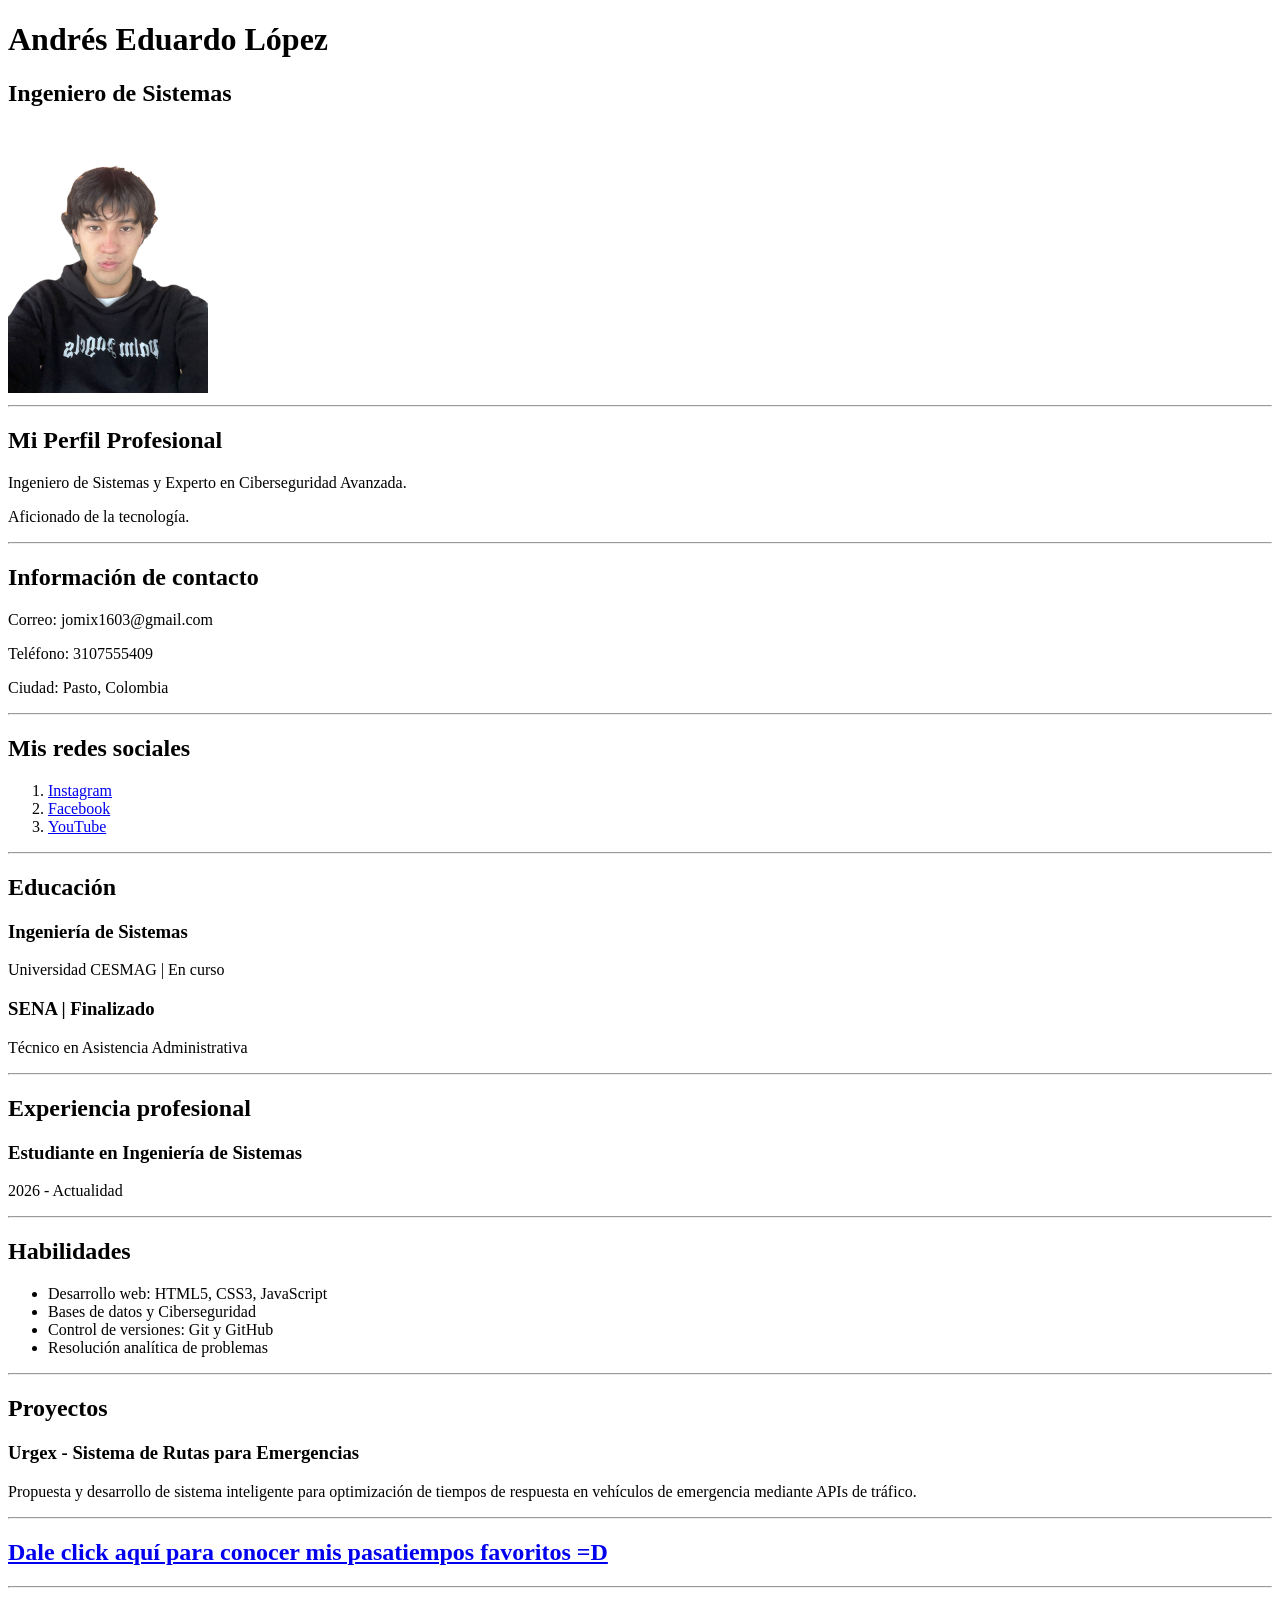
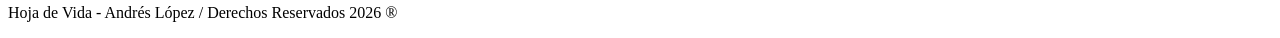
==== index.html @ 20b2368d "Actualizar index.html con estructura corregida" ====
<!DOCTYPE html>
<html lang="es">
<head>
    <meta charset="UTF-8">
    <meta name="viewport" content="width=device-width, initial-scale=1.0">
    <title>Hoja de Vida - Andrés Eduardo López</title>
</head>

<body>
    <!-- Encabezado principal -->
    <header>
        <h1>Andrés Eduardo López</h1>
        <h2>Ingeniero de Sistemas</h2>
        <img src="img/and.jpeg" alt="Fotografía de Andrés López" width="200">
    </header>

    <hr>

    <main>
        <!-- Perfil profesional -->
        <section>
            <h2>Mi Perfil Profesional</h2>
            <p>Ingeniero de Sistemas y Experto en Ciberseguridad Avanzada.</p>
            <p>Aficionado de la tecnología.</p>
        </section>

        <hr>

        <!-- Información de contacto -->
        <section>
            <h2>Información de contacto</h2>
            <p>Correo: jomix1603@gmail.com</p>
            <p>Teléfono: 3107555409</p>
            <p>Ciudad: Pasto, Colombia</p>
        </section>

        <hr>

        <!-- Redes sociales -->
        <section>
            <h2>Mis redes sociales</h2>
            <ol>
                <li>
                    <a href="https://www.instagram.com/migue_163_?igsi=MWlvbWxyYXczZHZsbQ%3D%3D&utm_source=qr" target="_blank">Instagram</a>
                </li>
                <li>
                    <a href="https://www.facebook.com/" target="_blank">Facebook</a>
                </li>
                <li>
                    <a href="https://www.youtube.com/" target="_blank">YouTube</a>
                </li>
            </ol>
        </section>

        <hr>

        <!-- Educación -->
        <section>
            <div>
                <h2>Educación</h2>
                <article>
                    <h3>Ingeniería de Sistemas</h3>
                    <p>Universidad CESMAG | En curso</p>
                </article>
                <article>
                    <h3>SENA | Finalizado</h3>
                    <p>Técnico en Asistencia Administrativa</p>
                </article>
            </div>
        </section>

        <hr>

        <!-- Experiencia profesional -->
        <section>
            <div>
                <h2>Experiencia profesional</h2>
                <article>
                    <h3>Estudiante en Ingeniería de Sistemas</h3>
                    <p>2026 - Actualidad</p>
                </article>
            </div>
        </section>

        <hr>

        <!-- Habilidades -->
        <section>
            <div>
                <h2>Habilidades</h2>
                <ul>
                    <li>Desarrollo web: HTML5, CSS3, JavaScript</li>
                    <li>Bases de datos y Ciberseguridad</li>
                    <li>Control de versiones: Git y GitHub</li>
                    <li>Resolución analítica de problemas</li>
                </ul>
            </div>
        </section>

        <hr>

        <!-- Proyectos -->
        <section>
            <div>
                <h2>Proyectos</h2>
                <h3>Urgex - Sistema de Rutas para Emergencias</h3>
                <p>Propuesta y desarrollo de sistema inteligente para optimización de tiempos de respuesta en vehículos de emergencia mediante APIs de tráfico.</p>
            </div>
        </section>

        <hr>

        <!-- Enlace a pasatiempos -->
        <h2>
            <a href="Pasatiempos.html">Dale click aquí para conocer mis pasatiempos favoritos =D</a>
        </h2>
    </main>

    <hr>

    <!-- Pie de página -->
    <footer>
        <p>Hoja de Vida - Andrés López / Derechos Reservados 2026 ®</p>
    </footer>
</body>
</html>
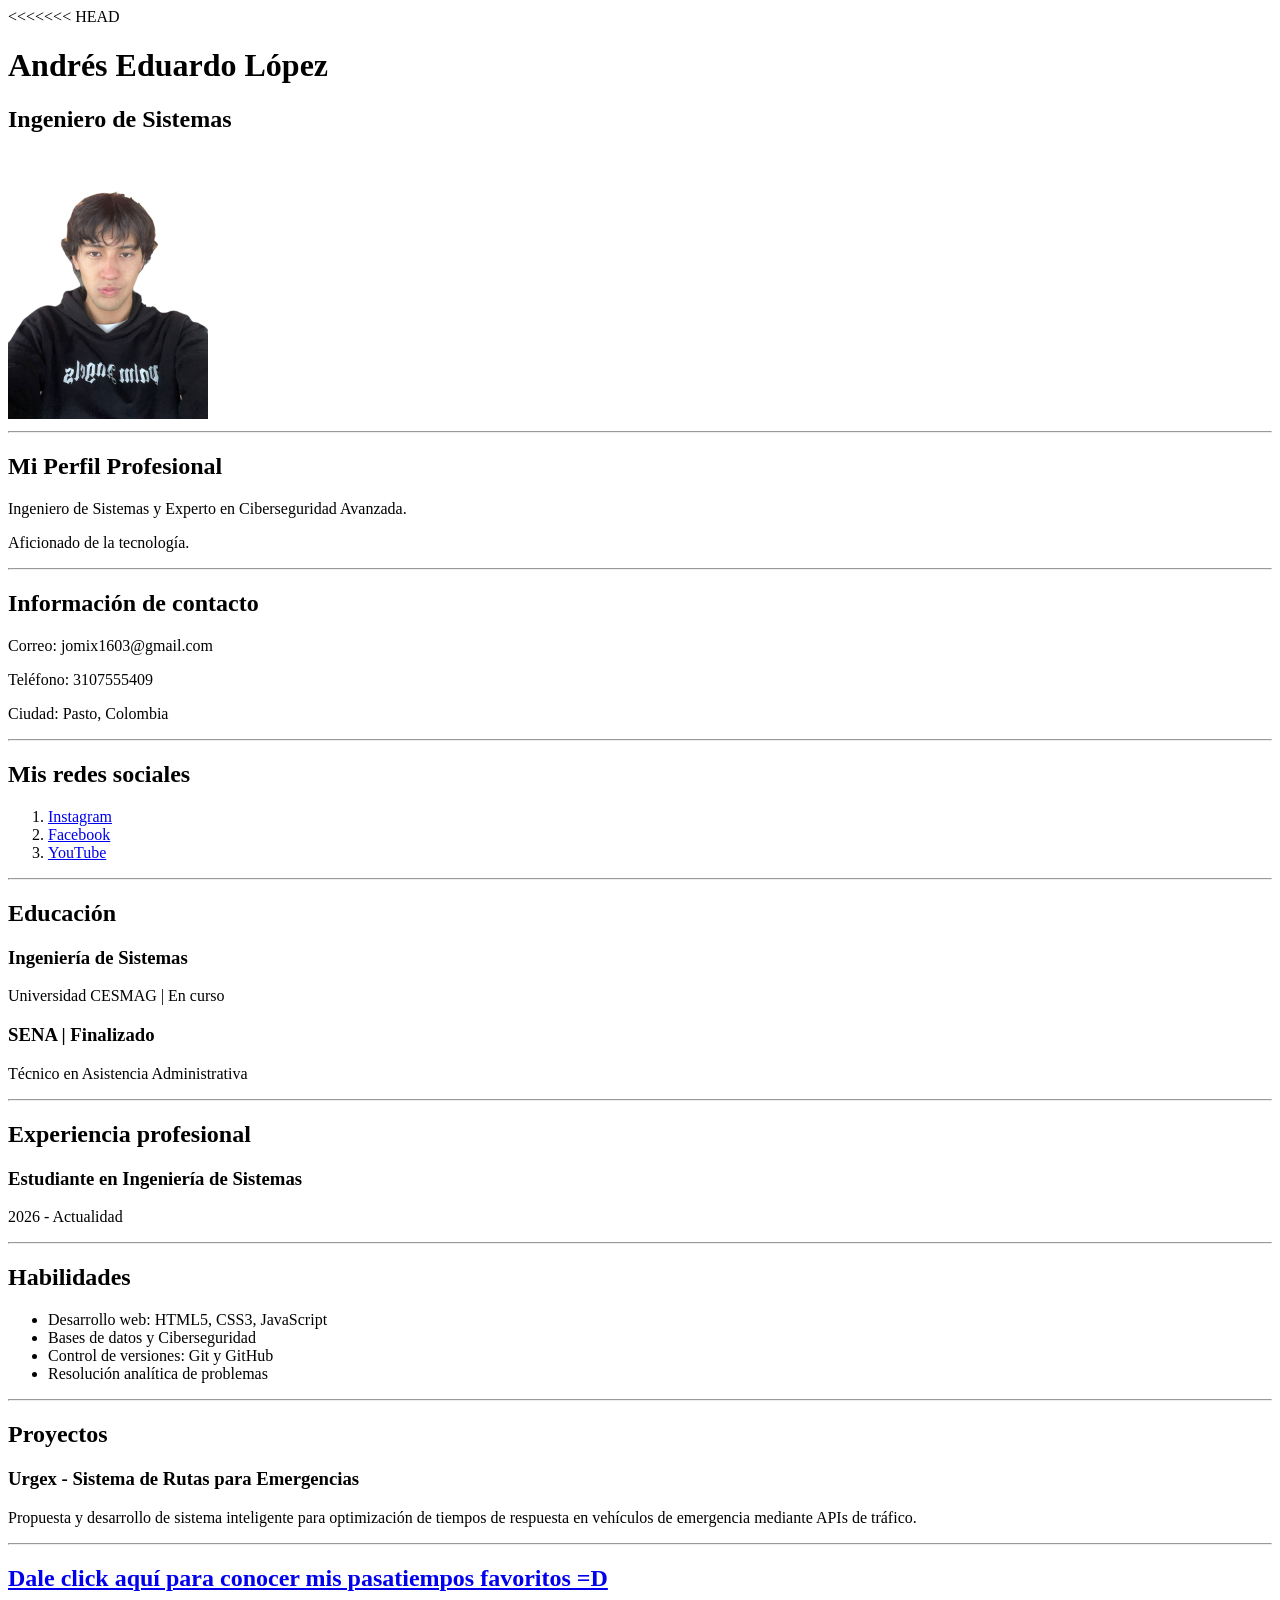
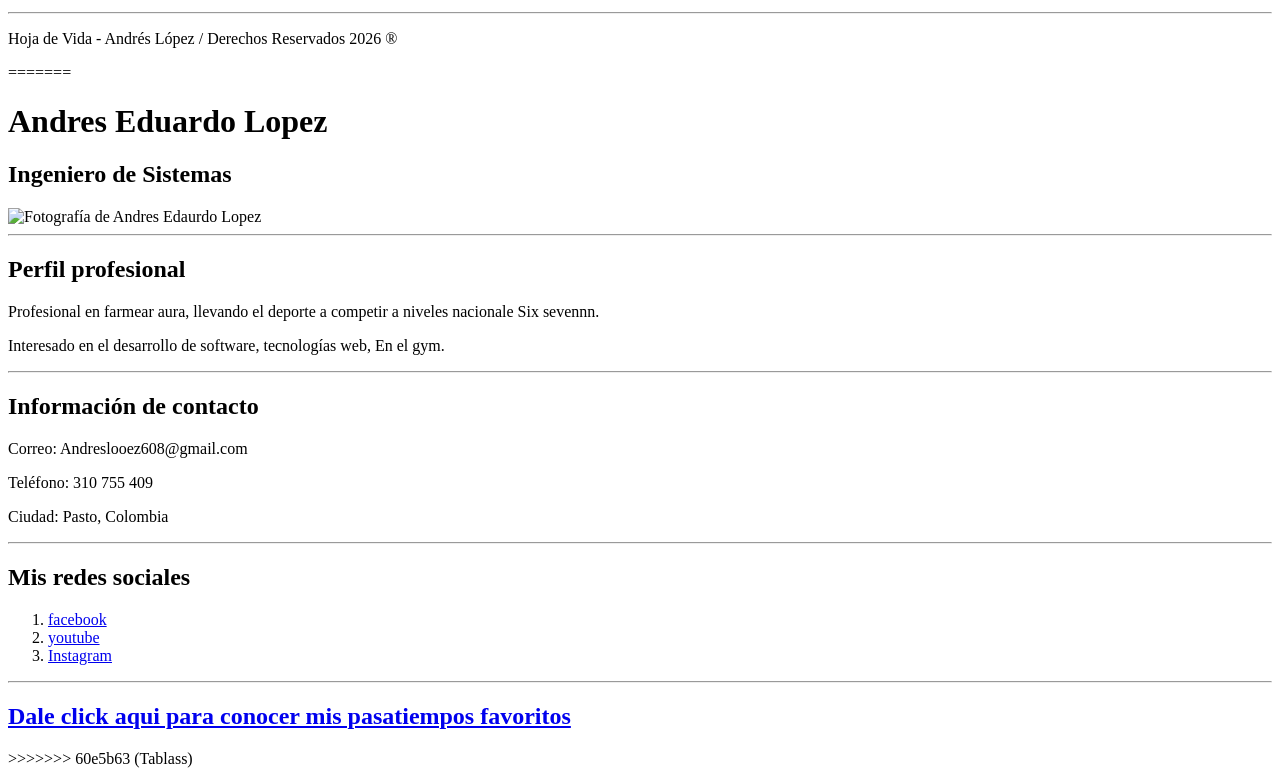
==== commit ce6f6223: "Tablass" ====
--- a/index.html
+++ b/index.html
@@ -7,6 +7,7 @@
 </head>
 
 <body>
+<<<<<<< HEAD
     <!-- Encabezado principal -->
     <header>
         <h1>Andrés Eduardo López</h1>
@@ -122,5 +123,57 @@
     <footer>
         <p>Hoja de Vida - Andrés López / Derechos Reservados 2026 ®</p>
     </footer>
+=======
+    <!-- Información principal -->
+    <h1>Andres Eduardo Lopez</h1>
+    <h2>Ingeniero de Sistemas</h2>
+    <img src="/img/squelo copy.jpeg" alt="Fotografía de Andres Edaurdo Lopez" width="200">
+
+    <hr>
+    <!-- Perfil profesional -->
+    <h2>Perfil profesional</h2>
+    <p>
+      Profesional en farmear aura, llevando el deporte a competir a niveles nacionale Six sevennn.
+    </p>
+
+    <p>
+      Interesado en el desarrollo de software, tecnologías web,
+      En el gym.
+    </p>
+
+    <hr>
+    <!-- Información de contacto -->
+    <h2>Información de contacto</h2>
+
+    <p>Correo: Andreslooez608@gmail.com</p>
+    <p>Teléfono: 310 755 409</p>
+    <p>Ciudad: Pasto, Colombia</p>
+
+    <!-- Redes sociales -->
+    <!-- <hr> Salto de linea que me dibuja la division> -->
+    <!-- <br> Salto de linea> -->
+    <hr>
+    <h2>Mis redes sociales</h2>
+  
+    <!--<ul> me indica que voy a tener una lista no ordenada -->
+    <ol>
+      <!-- yo tengo un <li> por cada elemrnto que va tener en mi lista -->
+      <li> 
+        <a href="https://www.facebook.com/?locale=es_LA">facebook</a>
+      </li>
+
+      <li>
+         <a href="https://www.youtube.com/?app=desktop&hl=es">youtube</a>
+      </li>
+      <li>
+        <a href="https://www.instagram.com/"> Instagram </a>
+      </li>
+    </ol>
+
+    <hr>
+    <h2>
+      <a href="pasatiempos.html">Dale click aqui para conocer mis pasatiempos favoritos</a>
+    </h2>
+>>>>>>> 60e5b63 (Tablass)
 </body>
 </html>
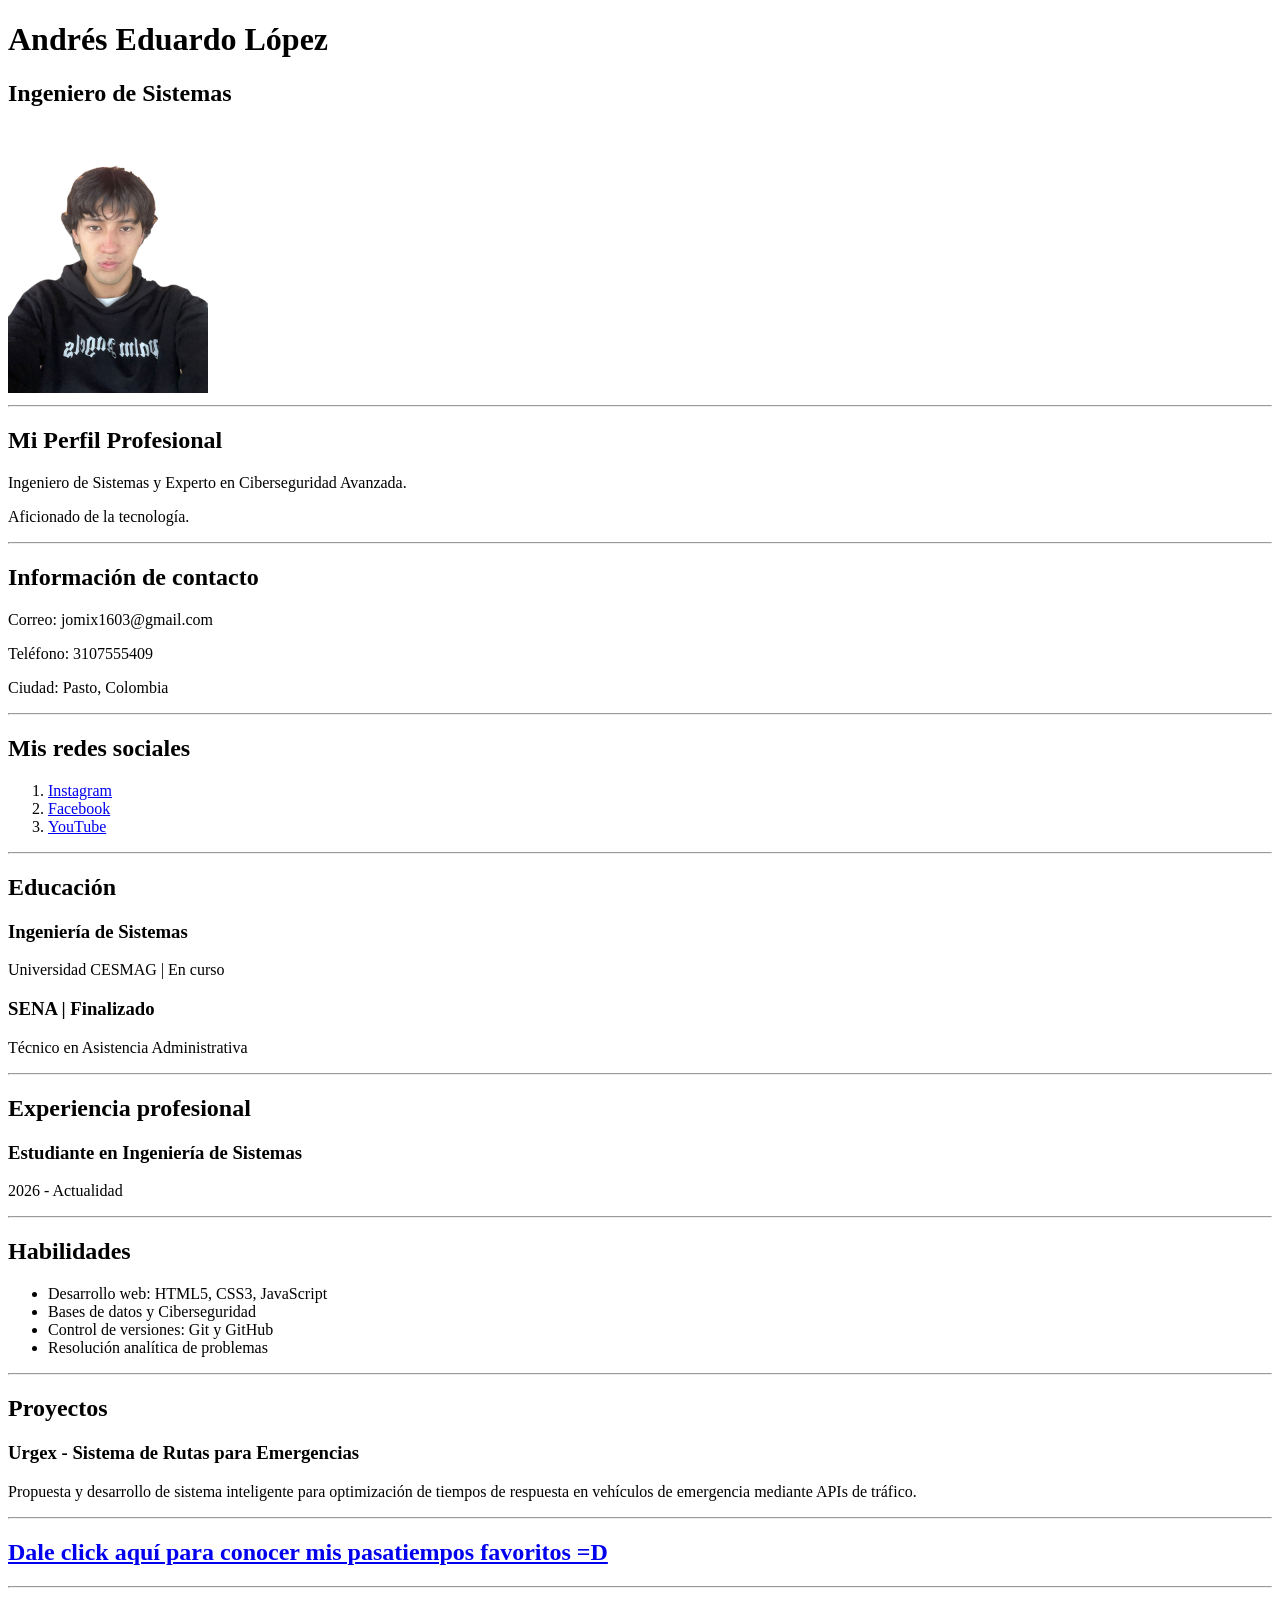
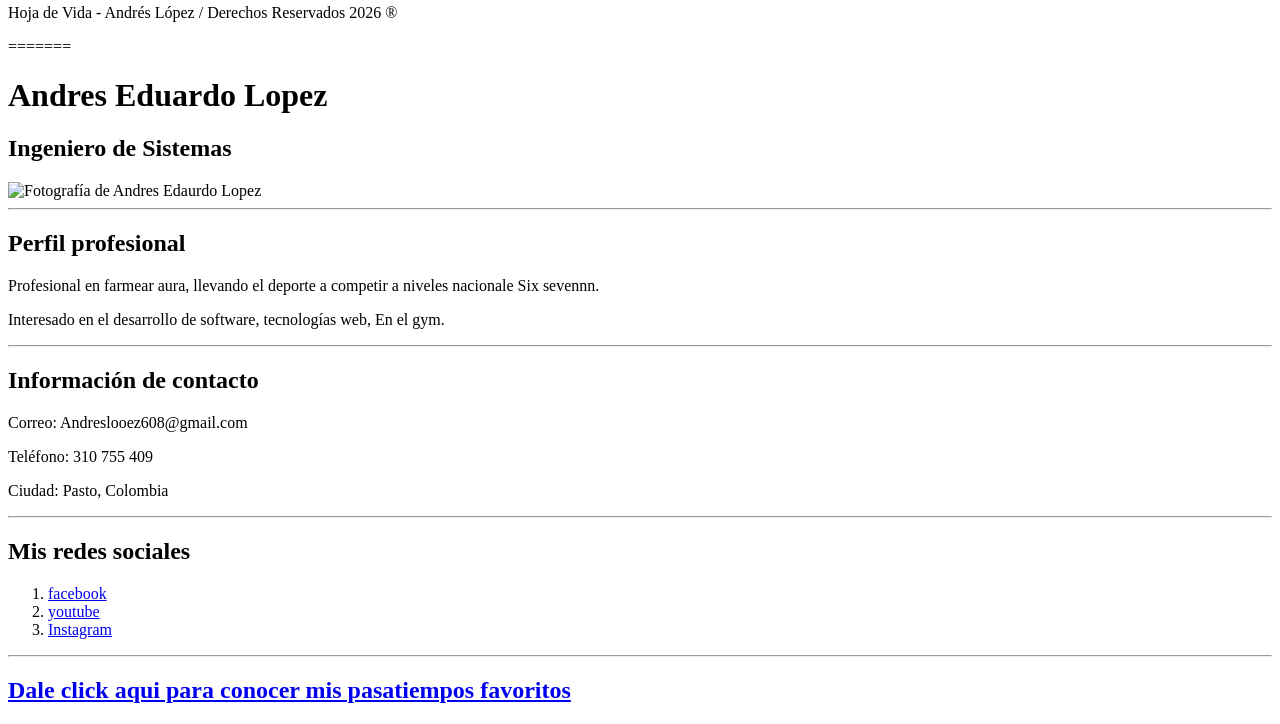
==== commit 8691aa48: "Limpiar conflicto de fusión" ====
--- a/index.html
+++ b/index.html
@@ -7,7 +7,7 @@
 </head>
 
 <body>
-<<<<<<< HEAD
+
     <!-- Encabezado principal -->
     <header>
         <h1>Andrés Eduardo López</h1>
@@ -133,12 +133,12 @@
     <!-- Perfil profesional -->
     <h2>Perfil profesional</h2>
     <p>
-      Profesional en farmear aura, llevando el deporte a competir a niveles nacionale Six sevennn.
+    Profesional en farmear aura, llevando el deporte a competir a niveles nacionale Six sevennn.
     </p>
 
     <p>
-      Interesado en el desarrollo de software, tecnologías web,
-      En el gym.
+    Interesado en el desarrollo de software, tecnologías web,
+    En el gym.
     </p>
 
     <hr>
@@ -174,6 +174,6 @@
     <h2>
       <a href="pasatiempos.html">Dale click aqui para conocer mis pasatiempos favoritos</a>
     </h2>
->>>>>>> 60e5b63 (Tablass)
+
 </body>
 </html>
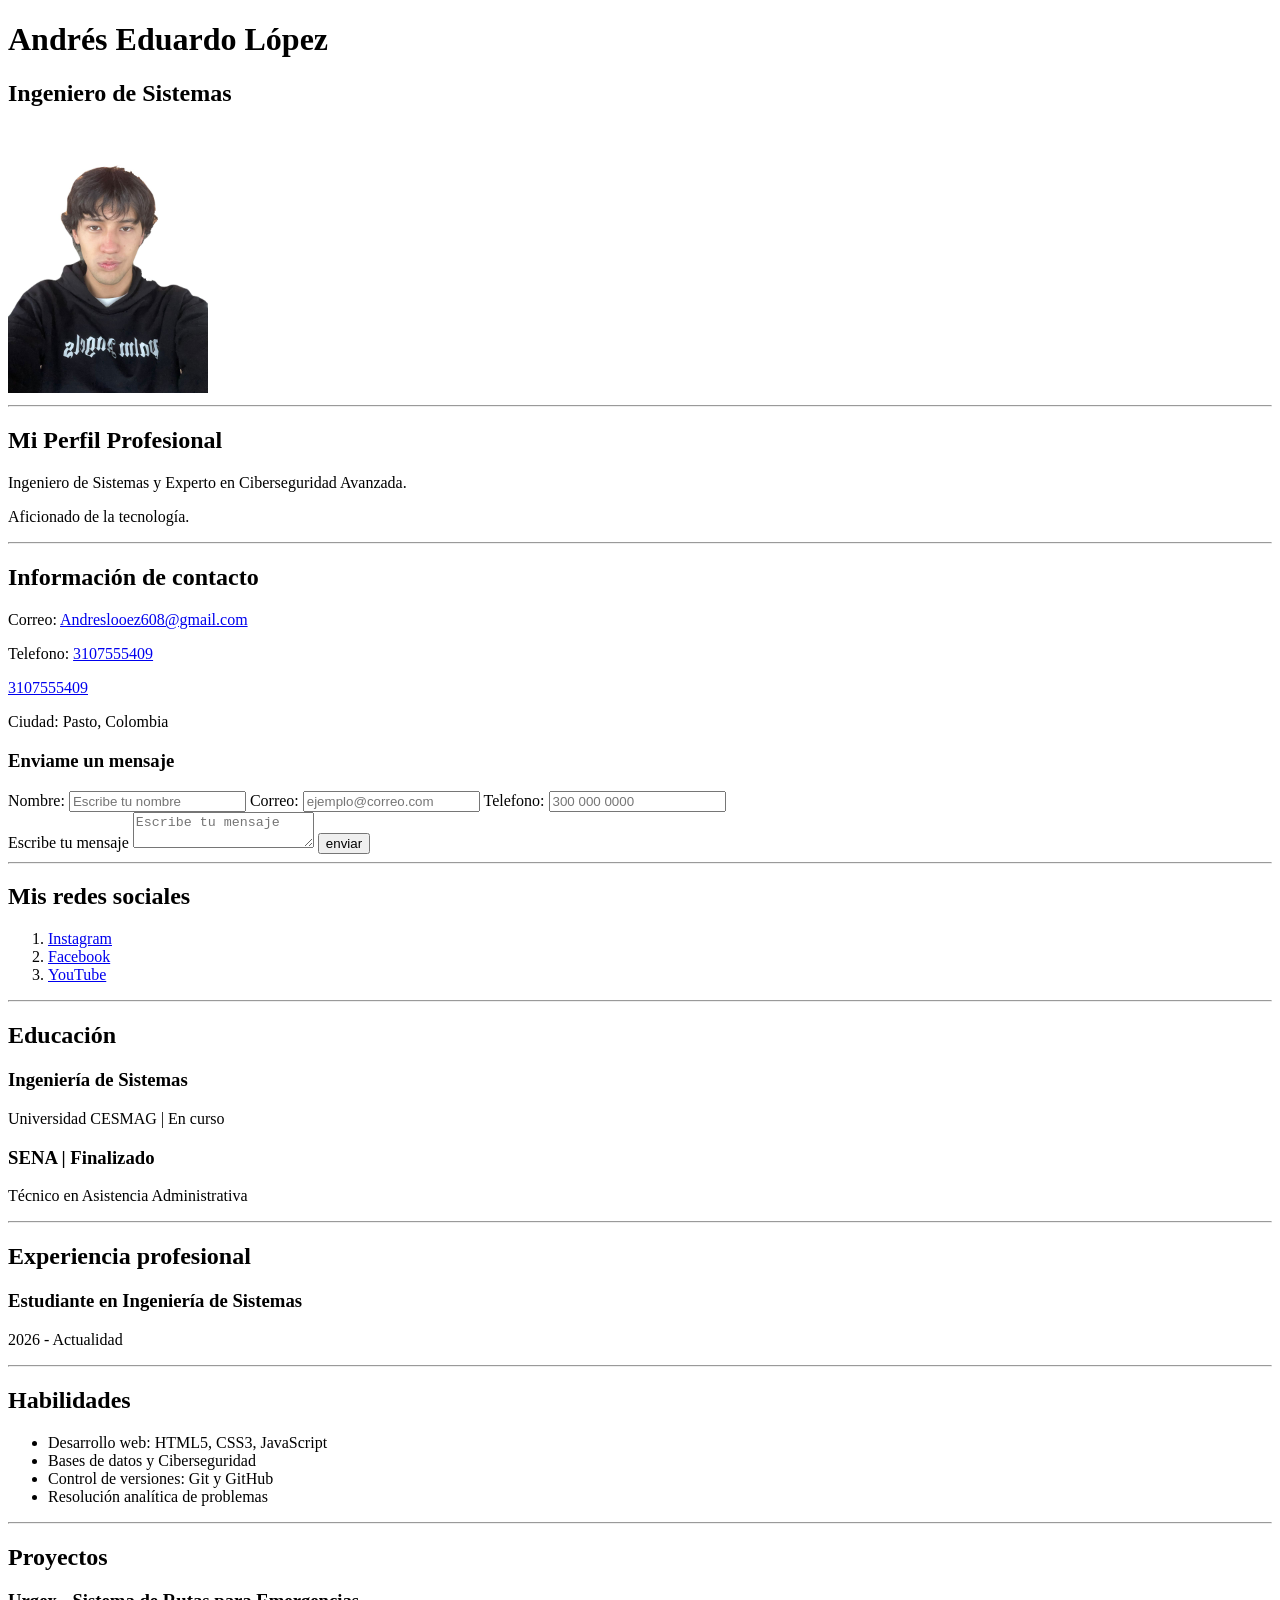
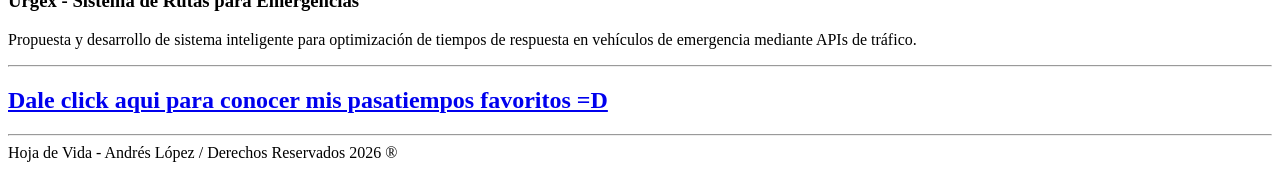
==== commit 3995b2f2: "sdfgsdg" ====
--- a/index.html
+++ b/index.html
@@ -3,177 +3,154 @@
 <head>
     <meta charset="UTF-8">
     <meta name="viewport" content="width=device-width, initial-scale=1.0">
-    <title>Hoja de Vida - Andrés Eduardo López</title>
+    <title>Soy Andrés y esta es mi hoja de vida</title>
+    <link rel="stylesheet" href="css/styles.css">
 </head>
 
 <body>
-
-    <!-- Encabezado principal -->
-    <header>
-        <h1>Andrés Eduardo López</h1>
-        <h2>Ingeniero de Sistemas</h2>
-        <img src="img/and.jpeg" alt="Fotografía de Andrés López" width="200">
-    </header>
+  <!-- Encabezado principal -->
+   <header>
+    <h1>Andrés Eduardo López</h1>
+    <h2>Ingeniero de Sistemas</h2>
+    <img src="img/and.jpeg" alt="Fotografía de Andrés López" width="200">
+   </header>
 
     <hr>
 
     <main>
-        <!-- Perfil profesional -->
-        <section>
-            <h2>Mi Perfil Profesional</h2>
-            <p>Ingeniero de Sistemas y Experto en Ciberseguridad Avanzada.</p>
-            <p>Aficionado de la tecnología.</p>
-        </section>
+      <!-- Perfil profesional -->
+      <section class="section" id="Perfil">
+        <h2>Mi Perfil Profesional</h2>
+        <p>
+          Ingeniero de Sistemas y Experto en Ciberseguridad Avanzada.
+        </p>
 
-        <hr>
+        <p>
+          Aficionado de la tecnología.
+        </p>
+      </section>
 
-        <!-- Información de contacto -->
-        <section>
-            <h2>Información de contacto</h2>
-            <p>Correo: jomix1603@gmail.com</p>
-            <p>Teléfono: 3107555409</p>
-            <p>Ciudad: Pasto, Colombia</p>
-        </section>
+    <hr>
+   
+    <!-- Información de contacto -->
+      <section class="section" id="contacto">
+        <h2>Información de contacto</h2>
 
-        <hr>
+        <p>Correo: 
+        <a href="mailto:Andreslooez608@gmail.com">Andreslooez608@gmail.com</a>
+        </p>
+        <p>Telefono:
+        <a href="tel: 3107555409">3107555409</a>
+        </p>
+     
+        
+        <a href="tel: 3107555409">3107555409</a>
+        <p>Ciudad: Pasto, Colombia</p>
+        <h3> Enviame un mensaje</h3>
+        <form action="">
+            <label for="">Nombre: </label>
+            <input type="text" id= "Nombre" name="Nombre" placeholder="Escribe tu nombre" required>
+        
+            <label for="">Correo: </label>
+            <input type="email"id= "Correo" name="Correo" placeholder="ejemplo@correo.com" required>
+    
+            <label for="">Telefono: </label>
+            <input type="tel" id= "Telefono" name="Telefono" placeholder="300 000 0000">
+        <br>
 
-        <!-- Redes sociales -->
-        <section>
-            <h2>Mis redes sociales</h2>
-            <ol>
-                <li>
-                    <a href="https://www.instagram.com/migue_163_?igsi=MWlvbWxyYXczZHZsbQ%3D%3D&utm_source=qr" target="_blank">Instagram</a>
-                </li>
-                <li>
-                    <a href="https://www.facebook.com/" target="_blank">Facebook</a>
-                </li>
-                <li>
-                    <a href="https://www.youtube.com/" target="_blank">YouTube</a>
-                </li>
-            </ol>
-        </section>
+<label for="mensaje">Escribe tu mensaje</label>
+<textarea name="" id= "mensaje" name="mensaje" placeholder="Escribe tu mensaje" required></textarea> 
+<button type="submit">enviar</button>
+    </section>
+    
+        </form>
+    
+    <hr>
+        
+    <section class="section" id="Redes">
+    <!-- Redes sociales -->
+    <h2>Mis redes sociales</h2>
 
-        <hr>
+    <ol> 
+      <li> 
+        <a href="https://www.instagram.com/" target="_blank"> Instagram </a>
+      </li>
+      <li>
+        <a href="https://www.facebook.com/?locale=es_LA" target="_blank"> Facebook </a>
+      </li>
+      <li>
+        <a href="https://www.youtube.com/?app=desktop&hl=es" target="_blank"> YouTube </a>
+      </li>           
+    </ol>
+      </section>    
 
-        <!-- Educación -->
-        <section>
-            <div>
-                <h2>Educación</h2>
-                <article>
-                    <h3>Ingeniería de Sistemas</h3>
-                    <p>Universidad CESMAG | En curso</p>
-                </article>
-                <article>
-                    <h3>SENA | Finalizado</h3>
-                    <p>Técnico en Asistencia Administrativa</p>
-                </article>
-            </div>
-        </section>
+    <hr>
+        
+    <section class="section" id="Educación">
+    <div>
+     <h2>Educación</h2>
+    <article class="Educación">
+     <h3>Ingeniería de Sistemas</h3>
+     <p>Universidad CESMAG | En curso</p>
+    </article>
 
-        <hr>
+    <article class="Educación">
+     <h3>SENA | Finalizado</h3>
+     <p>Técnico en Asistencia Administrativa</p>
+    </article>
 
-        <!-- Experiencia profesional -->
-        <section>
-            <div>
-                <h2>Experiencia profesional</h2>
-                <article>
-                    <h3>Estudiante en Ingeniería de Sistemas</h3>
-                    <p>2026 - Actualidad</p>
-                </article>
-            </div>
-        </section>
+    </div>
+      </section>
+        
+    <hr>
 
-        <hr>
+      <section class="section" id="Experiencia">
+    <div>
+     <h2>Experiencia profesional</h2>
+     <article class="Experiencia">
+     <h3>Estudiante en Ingeniería de Sistemas</h3>
+    <p>2026 - Actualidad</p>
+     </article>
+    </div>
+      </section>
 
-        <!-- Habilidades -->
-        <section>
-            <div>
-                <h2>Habilidades</h2>
-                <ul>
-                    <li>Desarrollo web: HTML5, CSS3, JavaScript</li>
-                    <li>Bases de datos y Ciberseguridad</li>
-                    <li>Control de versiones: Git y GitHub</li>
-                    <li>Resolución analítica de problemas</li>
-                </ul>
-            </div>
-        </section>
+    <hr>
 
-        <hr>
+     <section class="section" id="Habilidades">
+    <div>
+    <h2>Habilidades</h2>
+    <ul>
+      <li>Desarrollo web: HTML5, CSS3, JavaScript</li>
+      <li>Bases de datos y Ciberseguridad</li>
+      <li>Control de versiones: Git y GitHub</li>
+      <li>Resolución analítica de problemas</li>
+    </ul>
+    </div>
+     </section>
 
-        <!-- Proyectos -->
-        <section>
-            <div>
-                <h2>Proyectos</h2>
-                <h3>Urgex - Sistema de Rutas para Emergencias</h3>
-                <p>Propuesta y desarrollo de sistema inteligente para optimización de tiempos de respuesta en vehículos de emergencia mediante APIs de tráfico.</p>
-            </div>
-        </section>
+    <hr>
 
-        <hr>
+     <section class="section" id="Proyectos">
+    <div>
+     <h2>Proyectos</h2>
+     <article class="Proyectos">
+     <h3>Urgex - Sistema de Rutas para Emergencias</h3>
+    <p>Propuesta y desarrollo de sistema inteligente para optimización de tiempos de respuesta en vehículos de emergencia mediante APIs de tráfico.</p>
+    </article>
+  </div>
+     </section>
 
-        <!-- Enlace a pasatiempos -->
-        <h2>
-            <a href="Pasatiempos.html">Dale click aquí para conocer mis pasatiempos favoritos =D</a>
-        </h2>
+    <hr>
+    <h2>
+      <a href="Pasatiempos.html">Dale click aqui para conocer mis pasatiempos favoritos =D</a>
+    </h2>
+
     </main>
 
     <hr>
-
-    <!-- Pie de página -->
-    <footer>
-        <p>Hoja de Vida - Andrés López / Derechos Reservados 2026 ®</p>
-    </footer>
-=======
-    <!-- Información principal -->
-    <h1>Andres Eduardo Lopez</h1>
-    <h2>Ingeniero de Sistemas</h2>
-    <img src="/img/squelo copy.jpeg" alt="Fotografía de Andres Edaurdo Lopez" width="200">
-
-    <hr>
-    <!-- Perfil profesional -->
-    <h2>Perfil profesional</h2>
-    <p>
-    Profesional en farmear aura, llevando el deporte a competir a niveles nacionale Six sevennn.
-    </p>
-
-    <p>
-    Interesado en el desarrollo de software, tecnologías web,
-    En el gym.
-    </p>
-
-    <hr>
-    <!-- Información de contacto -->
-    <h2>Información de contacto</h2>
-
-    <p>Correo: Andreslooez608@gmail.com</p>
-    <p>Teléfono: 310 755 409</p>
-    <p>Ciudad: Pasto, Colombia</p>
-
-    <!-- Redes sociales -->
-    <!-- <hr> Salto de linea que me dibuja la division> -->
-    <!-- <br> Salto de linea> -->
-    <hr>
-    <h2>Mis redes sociales</h2>
-  
-    <!--<ul> me indica que voy a tener una lista no ordenada -->
-    <ol>
-      <!-- yo tengo un <li> por cada elemrnto que va tener en mi lista -->
-      <li> 
-        <a href="https://www.facebook.com/?locale=es_LA">facebook</a>
-      </li>
-
-      <li>
-         <a href="https://www.youtube.com/?app=desktop&hl=es">youtube</a>
-      </li>
-      <li>
-        <a href="https://www.instagram.com/"> Instagram </a>
-      </li>
-    </ol>
-
-    <hr>
-    <h2>
-      <a href="pasatiempos.html">Dale click aqui para conocer mis pasatiempos favoritos</a>
-    </h2>
-
+    <!-- Pie de pagina -->
+     <footer>
+        Hoja de Vida - Andrés López / Derechos Reservados 2026 ®️
+     </footer>
 </body>
 </html>
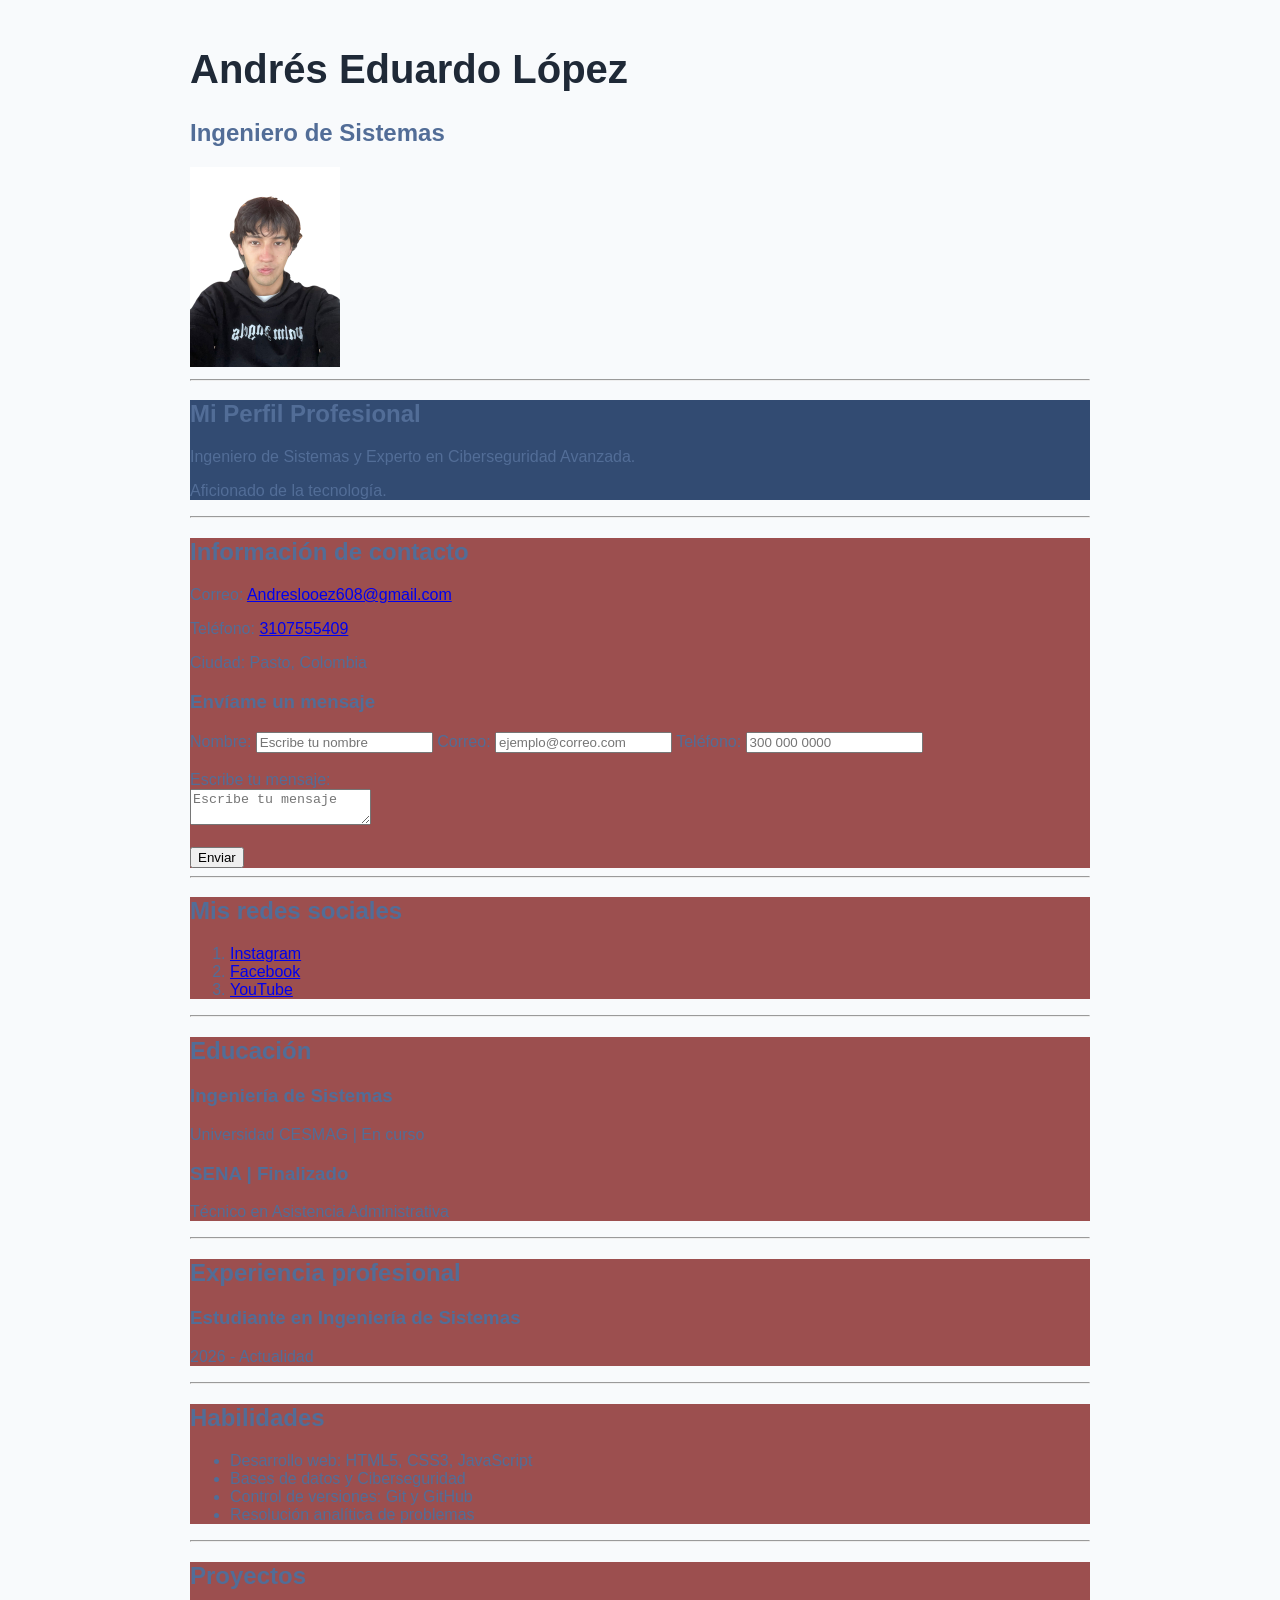
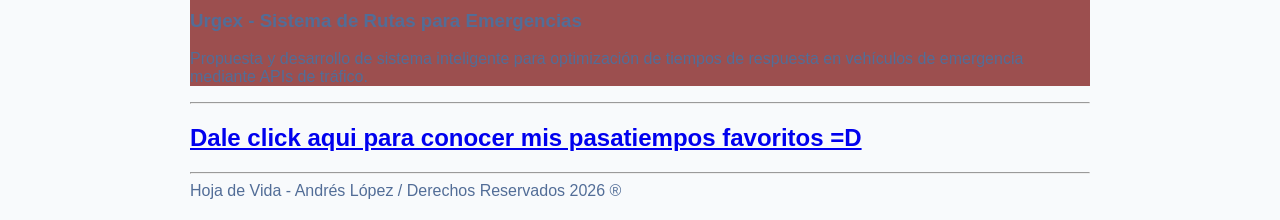
==== commit f2bd778e: "Hoy viernes" ====
--- a/index.html
+++ b/index.html
@@ -4,7 +4,7 @@
     <meta charset="UTF-8">
     <meta name="viewport" content="width=device-width, initial-scale=1.0">
     <title>Soy Andrés y esta es mi hoja de vida</title>
-    <link rel="stylesheet" href="css/styles.css">
+    <link rel="stylesheet" href="Css/style.css">
 </head>
 
 <body>
@@ -12,13 +12,14 @@
    <header>
     <h1>Andrés Eduardo López</h1>
     <h2>Ingeniero de Sistemas</h2>
-    <img src="img/and.jpeg" alt="Fotografía de Andrés López" width="200">
+    <img src="img/and.jpeg" alt="Fotografía de Andrés López" width="150">
    </header>
 
     <hr>
 
     <main>
-      <!-- Perfil profesional -->
+      <!-- Perfil profesional --> 
+
       <section class="section" id="Perfil">
         <h2>Mi Perfil Profesional</h2>
         <p>
@@ -39,31 +40,29 @@
         <p>Correo: 
         <a href="mailto:Andreslooez608@gmail.com">Andreslooez608@gmail.com</a>
         </p>
-        <p>Telefono:
-        <a href="tel: 3107555409">3107555409</a>
+        <p>Teléfono:
+        <a href="tel:3107555409">3107555409</a>
         </p>
-     
+        <p>Ciudad: Pasto, Colombia</p>
+
+        <h3>Envíame un mensaje</h3>
+        <form action="">
+            <label for="Nombre">Nombre: </label>
+            <input type="text" id="Nombre" name="Nombre" placeholder="Escribe tu nombre" required>
         
-        <a href="tel: 3107555409">3107555409</a>
-        <p>Ciudad: Pasto, Colombia</p>
-        <h3> Enviame un mensaje</h3>
-        <form action="">
-            <label for="">Nombre: </label>
-            <input type="text" id= "Nombre" name="Nombre" placeholder="Escribe tu nombre" required>
-        
-            <label for="">Correo: </label>
-            <input type="email"id= "Correo" name="Correo" placeholder="ejemplo@correo.com" required>
+            <label for="Correo">Correo: </label>
+            <input type="email" id="Correo" name="Correo" placeholder="ejemplo@correo.com" required>
     
-            <label for="">Telefono: </label>
-            <input type="tel" id= "Telefono" name="Telefono" placeholder="300 000 0000">
-        <br>
+            <label for="Telefono">Teléfono: </label>
+            <input type="tel" id="Telefono" name="Telefono" placeholder="300 000 0000">
+            <br><br>
 
-<label for="mensaje">Escribe tu mensaje</label>
-<textarea name="" id= "mensaje" name="mensaje" placeholder="Escribe tu mensaje" required></textarea> 
-<button type="submit">enviar</button>
+            <label for="mensaje">Escribe tu mensaje: </label><br>
+            <textarea id="mensaje" name="mensaje" placeholder="Escribe tu mensaje" required></textarea> 
+            <br><br>
+            <button type="submit">Enviar</button>
+        </form>
     </section>
-    
-        </form>
     
     <hr>
         
--- a/Css/style.css
+++ b/Css/style.css
@@ -0,0 +1,29 @@
+body {
+    background-color: #f8fafc;
+    color: #526d97;
+    font-family: 'Segoe UI', Tahoma, Geneva, Verdana, sans-serif;
+    margin: 0 auto;
+    max-width: 900px;
+    padding: 20px 40px;
+}
+
+/* =====================
+   TEXTOS
+   ===================== */
+
+h1 {
+    color: #1f2937;
+    font-size: 40px;
+}
+
+/* =====================
+   SECCIONES
+   ===================== */
+
+.section {
+    background-color: rgb(156, 79, 79);
+}
+
+#Perfil {
+    background-color: #324b72;
+}
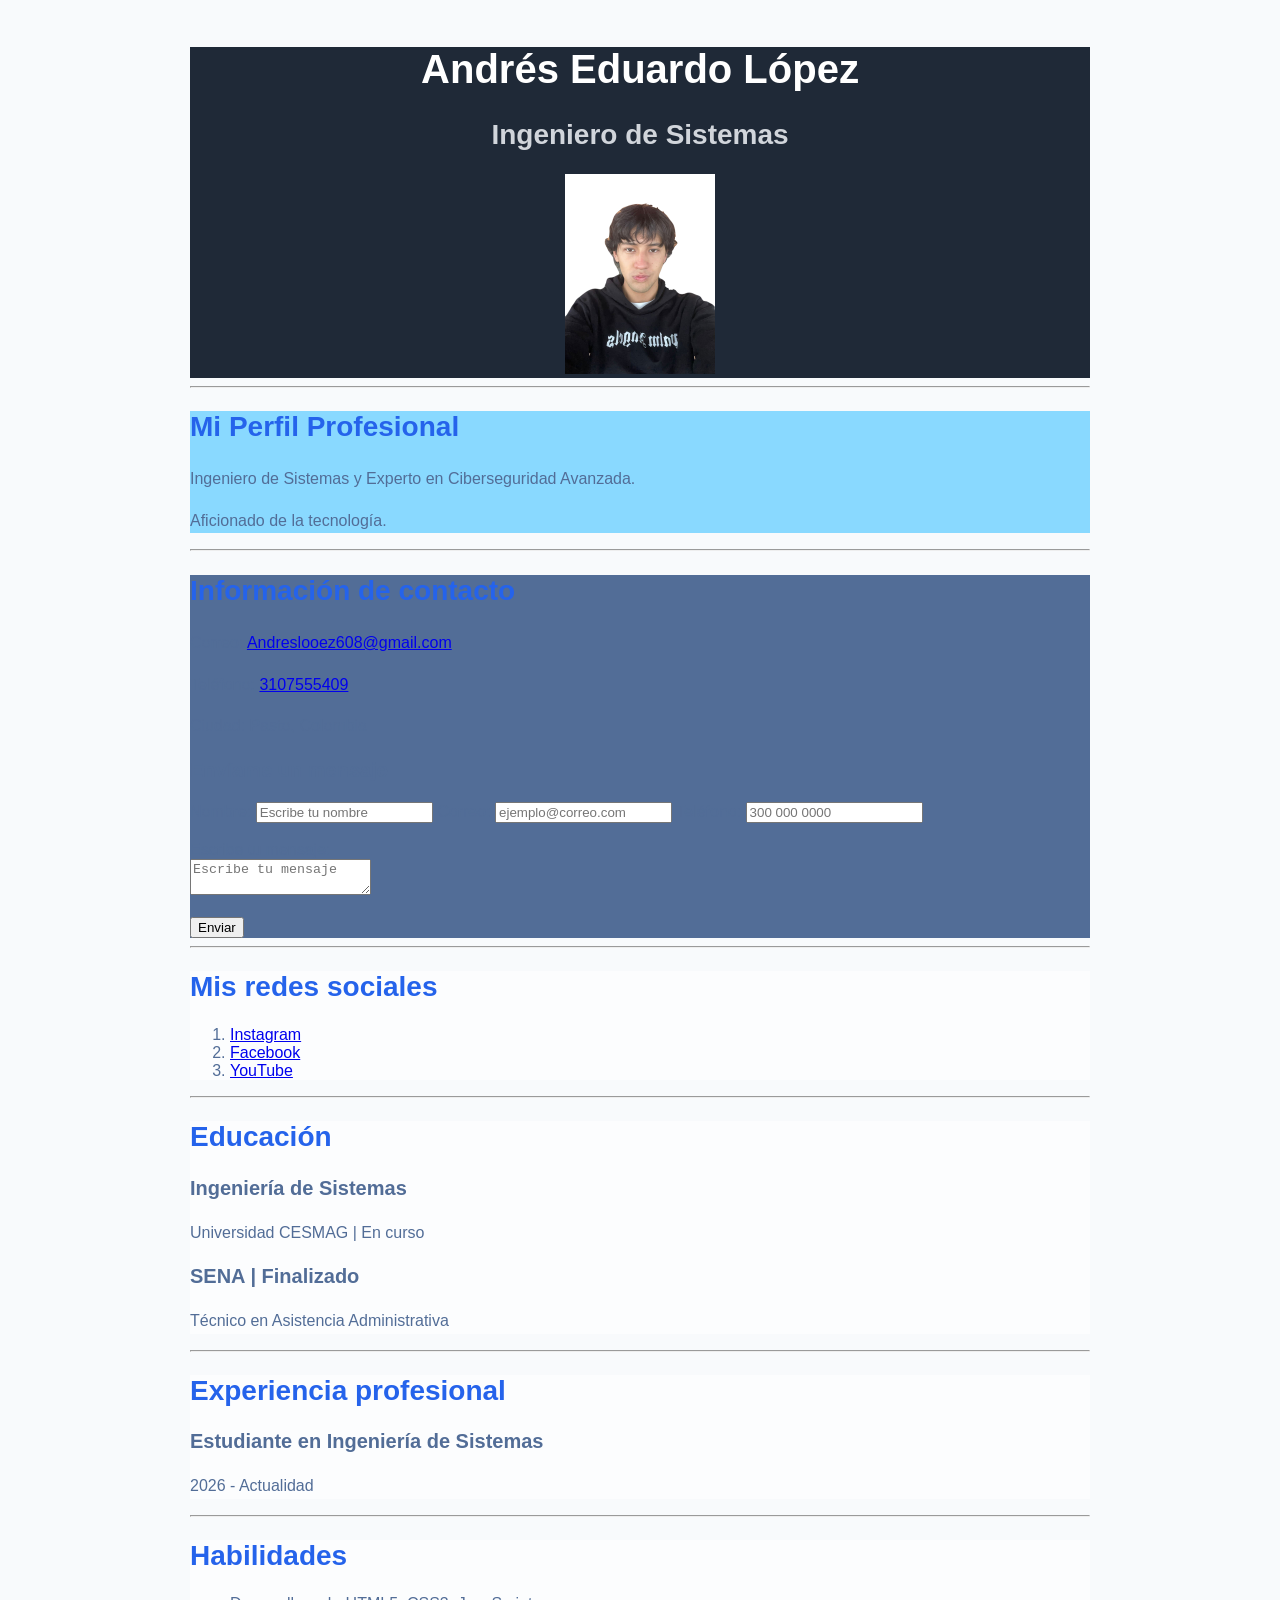
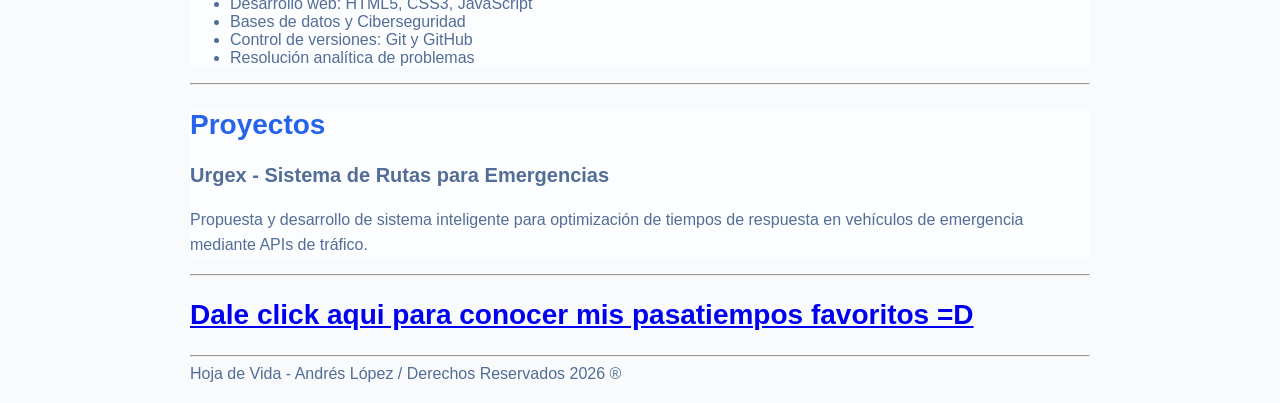
==== commit 6ef68871: "Actualizacionnn" ====
--- a/index.html
+++ b/index.html
@@ -34,7 +34,7 @@
     <hr>
    
     <!-- Información de contacto -->
-      <section class="section" id="contacto">
+      <section class="seccion" id="contacto">
         <h2>Información de contacto</h2>
 
         <p>Correo: 
--- a/Css/style.css
+++ b/Css/style.css
@@ -8,22 +8,57 @@
 }
 
 /* =====================
-   TEXTOS
-   ===================== */
+TEXTOS
+===================== */
 
 h1 {
-    color: #1f2937;
+    color: #1e2c3f;
     font-size: 40px;
 }
 
-/* =====================
-   SECCIONES
-   ===================== */
-
-.section {
-    background-color: rgb(156, 79, 79);
+h2 {
+    color: #2563eb;
+    font-size: 28px;
 }
 
-#Perfil {
-    background-color: #324b72;
+h3 {
+    font-size: 20px;
+}
+
+p {
+    line-height: 1.6;
+}
+
+/* =====================
+SECCIONES
+===================== */
+
+section { /* ETIQUETA */
+    background-color: #ffffffad;
+}
+
+.seccion { /* CLASE (.) */
+    background-color: white;
+}
+
+#Perfil { /* ID (#) */
+    background-color: #7ad5ffe0;
+}
+
+#contacto {
+    background-color: #526d97;
+}
+
+header{
+    background-color: #1f2937;
+    color: white;
+    text-align: center;
+}
+
+header h1{
+    color: white;
+}
+
+header h2{
+    color: #d1d5db;
 }
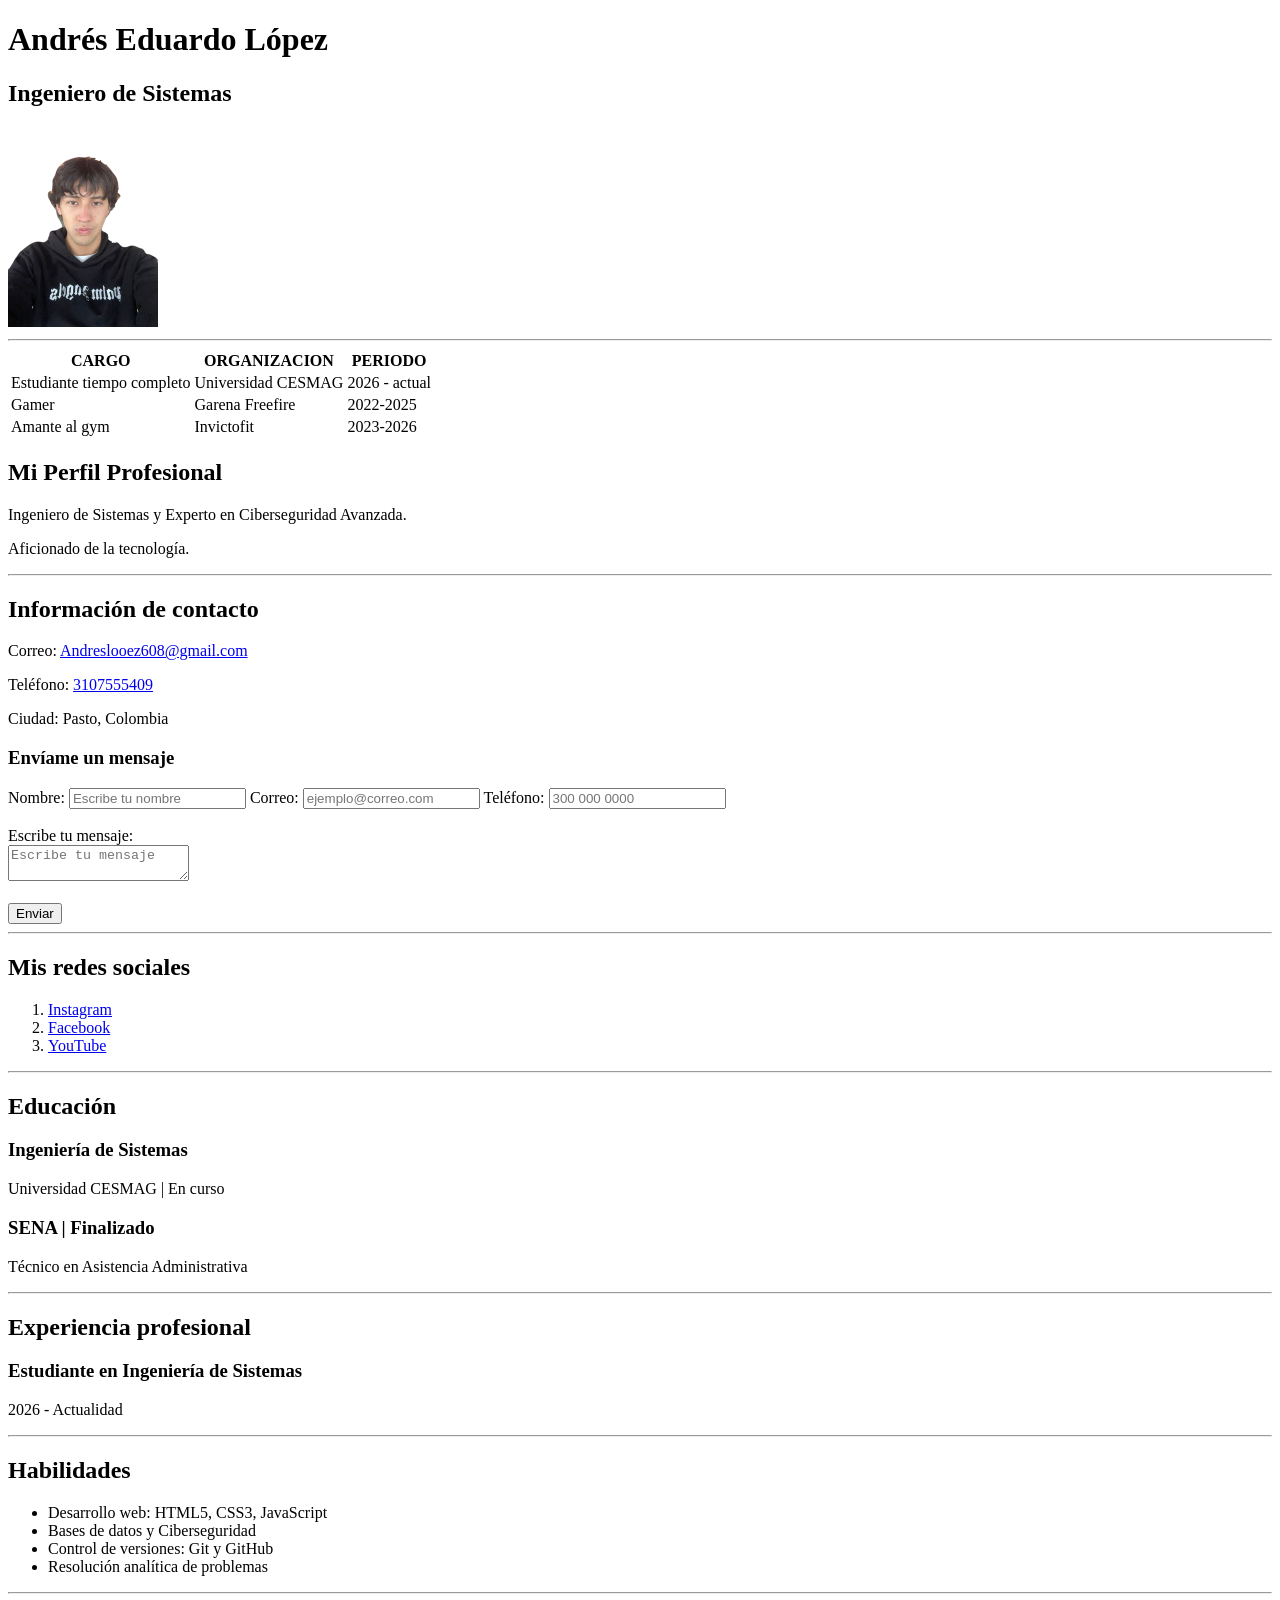
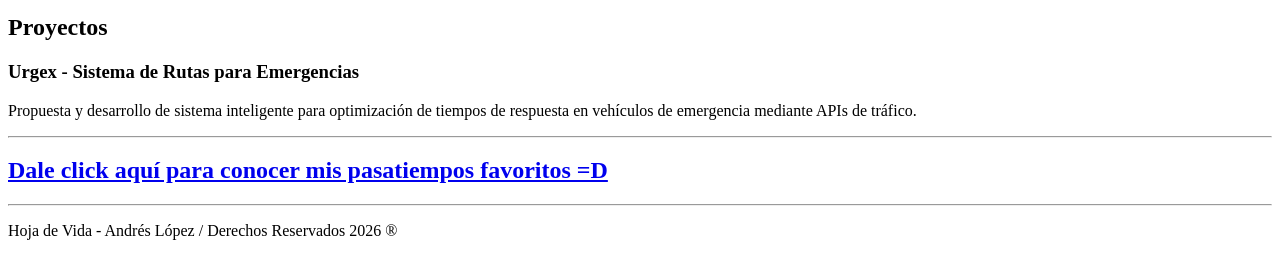
==== commit 8cd67928: "viernesss" ====
--- a/index.html
+++ b/index.html
@@ -4,11 +4,12 @@
     <meta charset="UTF-8">
     <meta name="viewport" content="width=device-width, initial-scale=1.0">
     <title>Soy Andrés y esta es mi hoja de vida</title>
-    <link rel="stylesheet" href="Css/style.css">
+    <!-- Ruta corregida a minúsculas -->
+    <link rel="stylesheet" href="css/style.css">
 </head>
 
 <body>
-  <!-- Encabezado principal -->
+   <!-- Encabezado principal -->
    <header>
     <h1>Andrés Eduardo López</h1>
     <h2>Ingeniero de Sistemas</h2>
@@ -18,22 +19,47 @@
     <hr>
 
     <main>
+      <table>
+        <thead>
+            <tr>
+              <th>CARGO</th>
+              <th>ORGANIZACION</th>
+              <th>PERIODO</th>
+            </tr>
+        </thead>
+        <tbody>
+          <tr>
+            <td>Estudiante tiempo completo</td>
+            <td>Universidad CESMAG</td>
+            <td>2026 - actual</td>
+          </tr>
+          <tr>
+            <td>Gamer</td>
+            <td>Garena Freefire</td>
+            <td>2022-2025</td>
+          </tr>
+          <tr>
+            <td>Amante al gym</td>
+            <td>Invictofit</td>
+            <td>2023-2026</td>
+          </tr>
+        </tbody>
+      </table>
+
       <!-- Perfil profesional --> 
-
-      <section class="section" id="Perfil">
+      <section class="seccion" id="Perfil">
         <h2>Mi Perfil Profesional</h2>
         <p>
           Ingeniero de Sistemas y Experto en Ciberseguridad Avanzada.
         </p>
-
         <p>
           Aficionado de la tecnología.
         </p>
       </section>
 
-    <hr>
+      <hr>
    
-    <!-- Información de contacto -->
+      <!-- Información de contacto -->
       <section class="seccion" id="contacto">
         <h2>Información de contacto</h2>
 
@@ -66,90 +92,92 @@
     
     <hr>
         
-    <section class="section" id="Redes">
-    <!-- Redes sociales -->
-    <h2>Mis redes sociales</h2>
-
-    <ol> 
-      <li> 
-        <a href="https://www.instagram.com/" target="_blank"> Instagram </a>
-      </li>
-      <li>
-        <a href="https://www.facebook.com/?locale=es_LA" target="_blank"> Facebook </a>
-      </li>
-      <li>
-        <a href="https://www.youtube.com/?app=desktop&hl=es" target="_blank"> YouTube </a>
-      </li>           
-    </ol>
-      </section>    
+    <section class="seccion" id="Redes">
+        <!-- Redes sociales -->
+        <h2>Mis redes sociales</h2>
+        <ol> 
+          <li> 
+            <a href="https://www.instagram.com/" target="_blank"> Instagram </a>
+          </li>
+          <li>
+            <a href="https://www.facebook.com/?locale=es_LA" target="_blank"> Facebook </a>
+          </li>
+          <li>
+            <a href="https://www.youtube.com/?app=desktop&hl=es" target="_blank"> YouTube </a>
+          </li>           
+        </ol>
+    </section>    
 
     <hr>
         
-    <section class="section" id="Educación">
-    <div>
-     <h2>Educación</h2>
-    <article class="Educación">
-     <h3>Ingeniería de Sistemas</h3>
-     <p>Universidad CESMAG | En curso</p>
-    </article>
+    <section class="seccion" id="Educacion">
+        <div>
+          <h2>Educación</h2>
+          <!-- Cambiado class="Educación" a class="formacion" para coincidir con el CSS -->
+          <article class="formacion">
+            <h3>Ingeniería de Sistemas</h3>
+            <p>Universidad CESMAG | En curso</p>
+          </article>
 
-    <article class="Educación">
-     <h3>SENA | Finalizado</h3>
-     <p>Técnico en Asistencia Administrativa</p>
-    </article>
-
-    </div>
-      </section>
+          <article class="formacion">
+            <h3>SENA | Finalizado</h3>
+            <p>Técnico en Asistencia Administrativa</p>
+          </article>
+        </div>
+    </section>
         
     <hr>
 
-      <section class="section" id="Experiencia">
-    <div>
-     <h2>Experiencia profesional</h2>
-     <article class="Experiencia">
-     <h3>Estudiante en Ingeniería de Sistemas</h3>
-    <p>2026 - Actualidad</p>
-     </article>
-    </div>
-      </section>
+    <section class="seccion" id="Experiencia">
+        <div>
+          <h2>Experiencia profesional</h2>
+          <!-- Cambiado a minúsculas -->
+          <article class="experiencia">
+            <h3>Estudiante en Ingeniería de Sistemas</h3>
+            <p>2026 - Actualidad</p>
+          </article>
+        </div>
+    </section>
 
     <hr>
 
-     <section class="section" id="Habilidades">
-    <div>
-    <h2>Habilidades</h2>
-    <ul>
-      <li>Desarrollo web: HTML5, CSS3, JavaScript</li>
-      <li>Bases de datos y Ciberseguridad</li>
-      <li>Control de versiones: Git y GitHub</li>
-      <li>Resolución analítica de problemas</li>
-    </ul>
-    </div>
-     </section>
+    <section class="seccion" id="Habilidades">
+        <div>
+          <h2>Habilidades</h2>
+          <ul>
+            <li>Desarrollo web: HTML5, CSS3, JavaScript</li>
+            <li>Bases de datos y Ciberseguridad</li>
+            <li>Control de versiones: Git y GitHub</li>
+            <li>Resolución analítica de problemas</li>
+          </ul>
+        </div>
+    </section>
 
     <hr>
 
-     <section class="section" id="Proyectos">
-    <div>
-     <h2>Proyectos</h2>
-     <article class="Proyectos">
-     <h3>Urgex - Sistema de Rutas para Emergencias</h3>
-    <p>Propuesta y desarrollo de sistema inteligente para optimización de tiempos de respuesta en vehículos de emergencia mediante APIs de tráfico.</p>
-    </article>
-  </div>
-     </section>
+    <section class="seccion" id="Proyectos">
+        <div>
+          <h2>Proyectos</h2>
+          <!-- Cambiado de Proyectos (plural/mayúscula) a proyecto (singular/minúscula) -->
+          <article class="proyecto">
+            <h3>Urgex - Sistema de Rutas para Emergencias</h3>
+            <p>Propuesta y desarrollo de sistema inteligente para optimización de tiempos de respuesta en vehículos de emergencia mediante APIs de tráfico.</p>
+          </article>
+        </div>
+    </section>
 
     <hr>
+
     <h2>
-      <a href="Pasatiempos.html">Dale click aqui para conocer mis pasatiempos favoritos =D</a>
+      <a href="Pasatiempos.html">Dale click aquí para conocer mis pasatiempos favoritos =D</a>
     </h2>
 
     </main>
 
     <hr>
     <!-- Pie de pagina -->
-     <footer>
-        Hoja de Vida - Andrés López / Derechos Reservados 2026 ®️
-     </footer>
+    <footer>
+       <p>Hoja de Vida - Andrés López / Derechos Reservados 2026 ®️</p>
+    </footer>
 </body>
 </html>
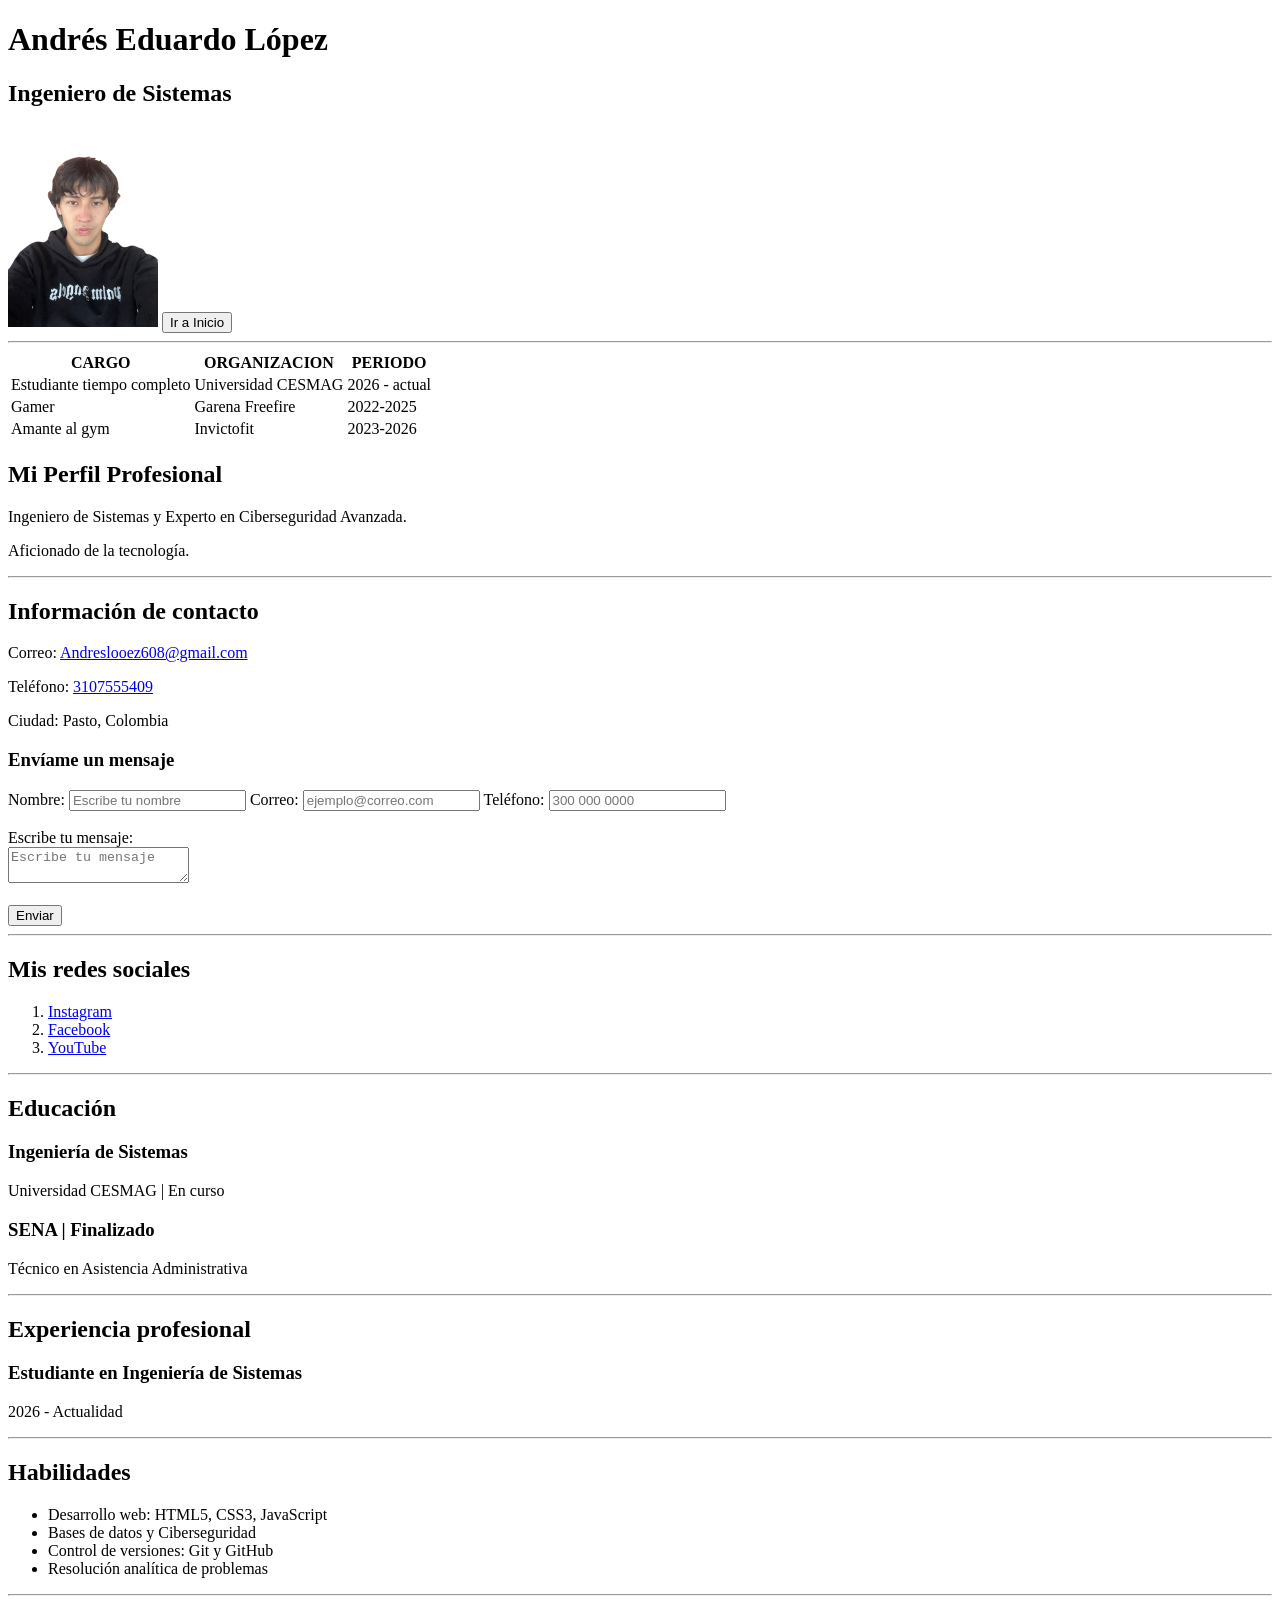
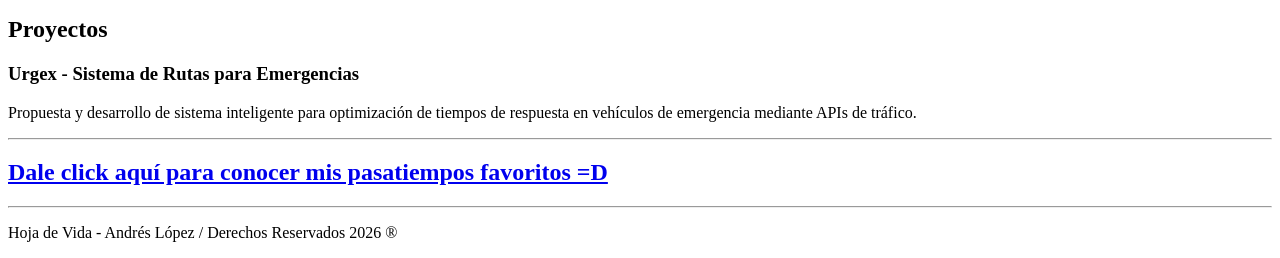
==== commit 985ae805: "jueves oct" ====
--- a/index.html
+++ b/index.html
@@ -14,7 +14,10 @@
     <h1>Andrés Eduardo López</h1>
     <h2>Ingeniero de Sistemas</h2>
     <img src="img/and.jpeg" alt="Fotografía de Andrés López" width="150">
-   </header>
+  <button>
+    <a href="index.php" style="text-decoration: none; color: inherit;">Ir a Inicio</a>
+</button>
+  </header>
 
     <hr>
 
@@ -49,6 +52,7 @@
       <!-- Perfil profesional --> 
       <section class="seccion" id="Perfil">
         <h2>Mi Perfil Profesional</h2>
+        
         <p>
           Ingeniero de Sistemas y Experto en Ciberseguridad Avanzada.
         </p>
